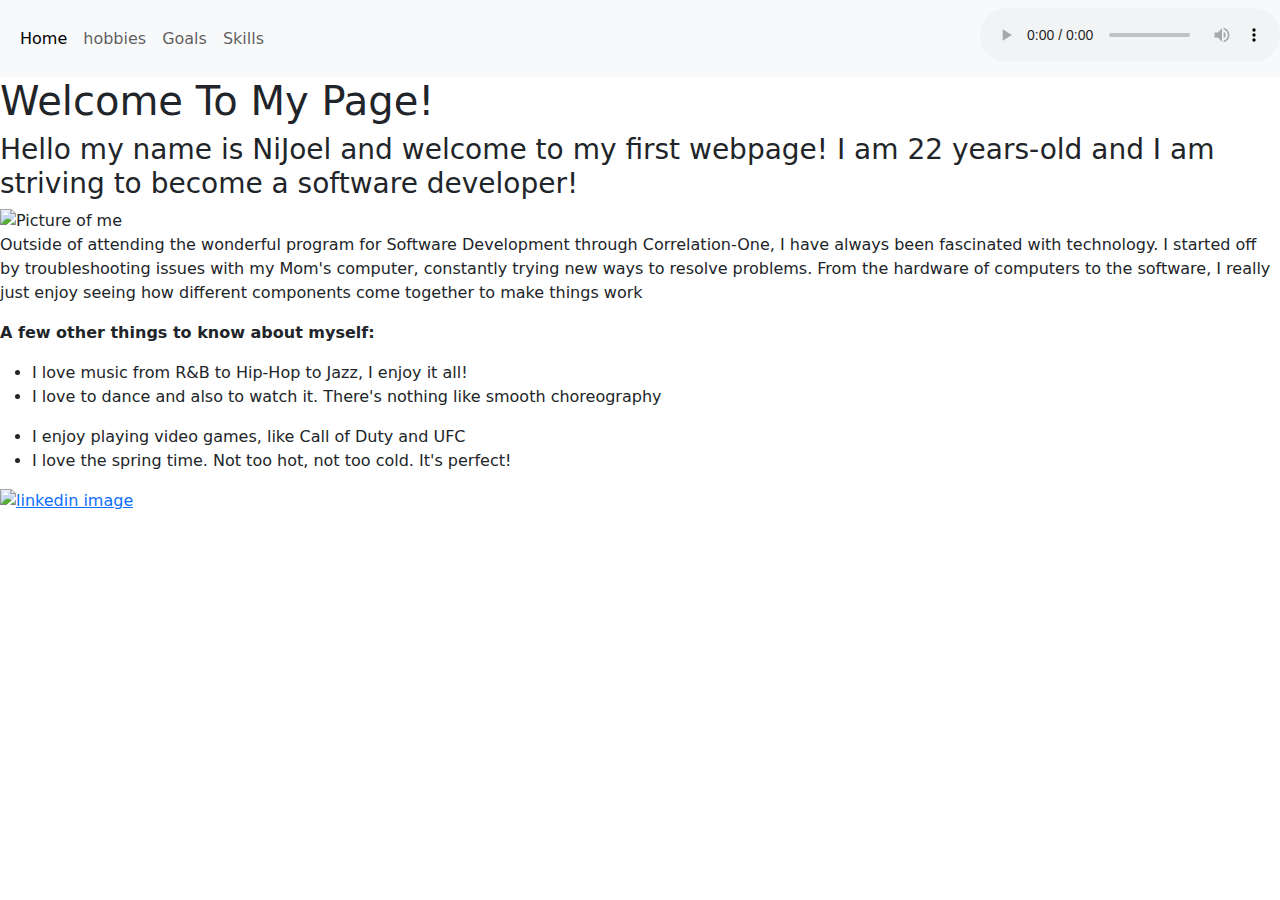
==== index.html @ 8743d05a "updated text to hobbies" ====
<!DOCTYPE html>
<html lang="en">
 <head>
  <meta charset="UTF-8">
  <meta name="viewport" content="width=device-width, initial-scale=1.0">
  <link rel="stylesheet" href="https://cdn.jsdelivr.net/npm/bootstrap@5.2.3/dist/css/bootstrap.min.css">
  <link rel="stylesheet" href="style.css">
  <link rel="preconnect" href="https://fonts.googleapis.com">
  <link rel="preconnect" href="https://fonts.gstatic.com" crossorigin>
  <link href="https://fonts.googleapis.com/css2?family=Bruno+Ace+SC&family=Lobster&display=swap" rel="stylesheet">
  <title>About Me</title>
 </head>
 <body>
  <header class="test">

   <nav class="navbar  navbar-expand-lg bg-body-tertiary">
    <div class="container-fluid">
        <button class="navbar-toggler" type="button" data-bs-toggle="collapse" data-bs-target="#navbarNavAltMarkup" aria-controls="navbarNavAltMarkup" aria-expanded="false" aria-label="Toggle navigation">
         <span class="navbar-toggler-icon"></span>
        </button>
      <div class="collapse navbar-collapse" id="navbarNavAltMarkup">
       <div class="navbar-nav">
        <a class="nav-link active" aria-current="page" href="#">Home</a>
        <a class="nav-link" href="hobbies.html">hobbies</a>
        <a class="nav-link" href="goals.html">Goals</a>
        <a class="nav-link" href="skills.html">Skills</a>
       </div>
      </div>
    </div>

    <div>
      <audio class="audio" controls autoplay loop>
        <source src="eyd.mp3" type="audio/mp3">
      </audio>
    </div> 

   </nav>

  </header>

  <main>
   <h1>Welcome To My Page!</h1>
   <h3 >Hello my name is NiJoel and welcome to my first webpage! I am 22 years-old and I am striving to become a software developer!</h3>
   <img class="me" src="aboutme1.jpg" alt="Picture of me" >
   <p> Outside of attending the wonderful program for Software Development through Correlation-One, I have always been fascinated with technology. I started off by troubleshooting issues with my Mom's computer, constantly trying new ways to resolve problems. From the hardware of computers to the software, I really just enjoy seeing how different components come together to make things work </p>
   <p><b>A few other things to know about myself:</b></p>
   
   <div class="grid">
    <ul>
     <li> I love music from R&B to Hip-Hop to Jazz, I enjoy it all! </li>
     <li> I love to dance and also to watch it. There's nothing like smooth choreography</li>
    </ul>
    
    <ul>
     <li> I enjoy playing video games, like Call of Duty and UFC</li>
     <li> I love the spring time. Not too hot, not too cold. It's perfect!</li>
    </ul>

   <a href="https://www.linkedin.com/in/nijoel-m-davis-683b9a273/?trk=public_profile-settings_edit-profile-content">
   <img class="linkedin" src="linkedin.jpg" alt="linkedin image"></a>
  </main>

 </body>
</html>
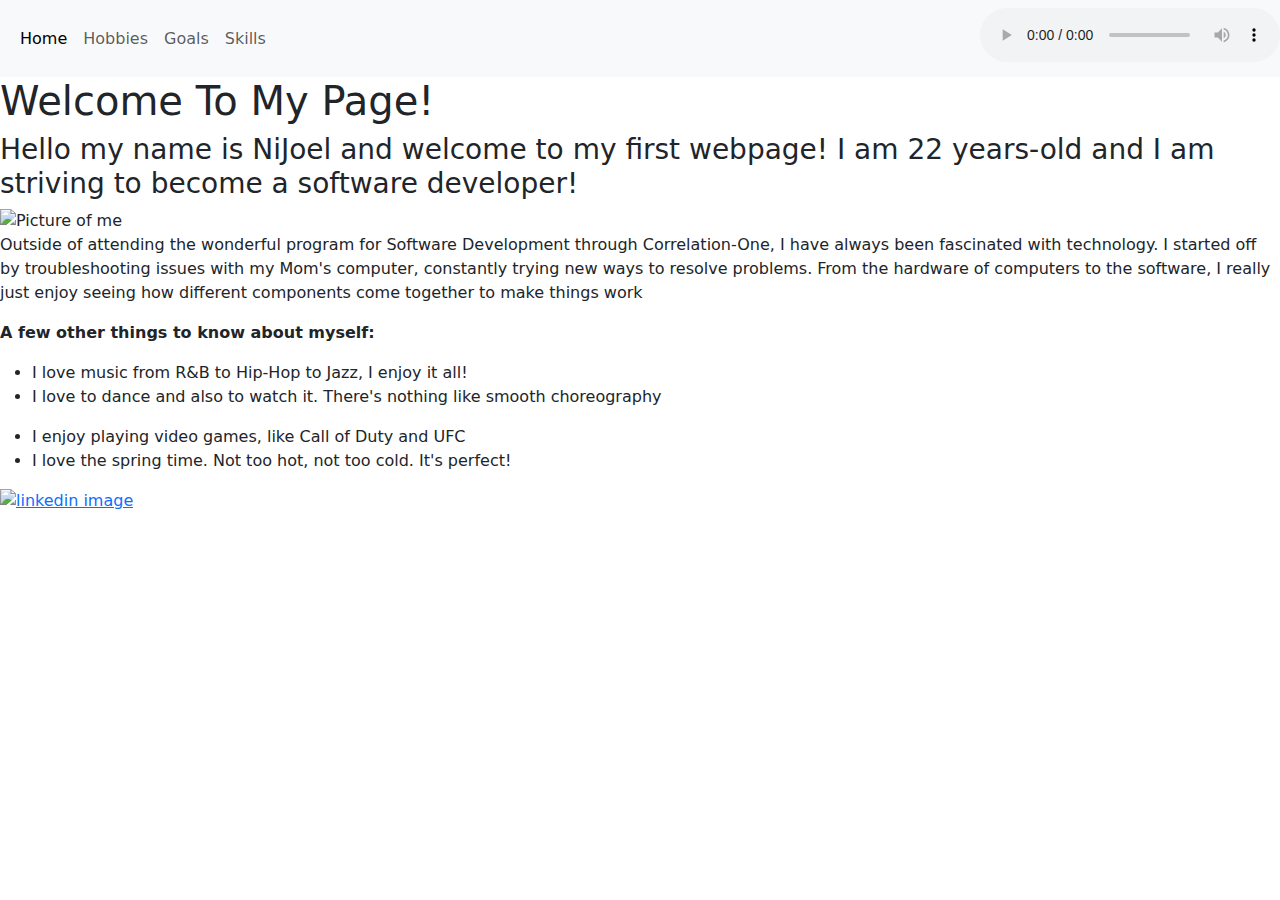
==== commit 49f5c421: "Update index.html" ====
--- a/index.html
+++ b/index.html
@@ -21,7 +21,7 @@
       <div class="collapse navbar-collapse" id="navbarNavAltMarkup">
        <div class="navbar-nav">
         <a class="nav-link active" aria-current="page" href="#">Home</a>
-        <a class="nav-link" href="hobbies.html">hobbies</a>
+        <a class="nav-link" href="hobbies.html">Hobbies</a>
         <a class="nav-link" href="goals.html">Goals</a>
         <a class="nav-link" href="skills.html">Skills</a>
        </div>
@@ -61,4 +61,4 @@
   </main>
 
  </body>
-</html>+</html>
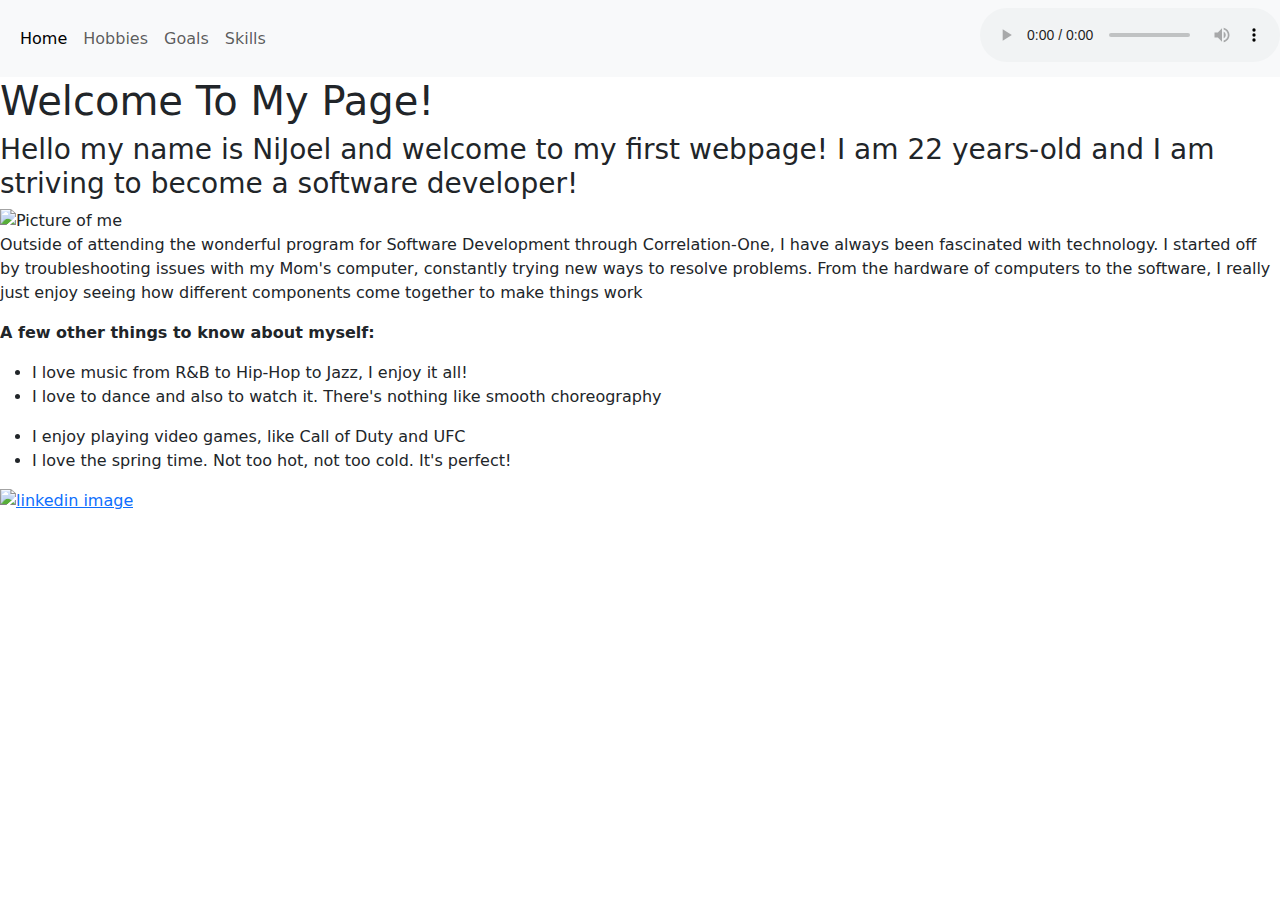
==== commit 5cd56f19: "changed hobbies to Hobbies" ====
--- a/index.html
+++ b/index.html
@@ -61,4 +61,4 @@
   </main>
 
  </body>
-</html>
+</html>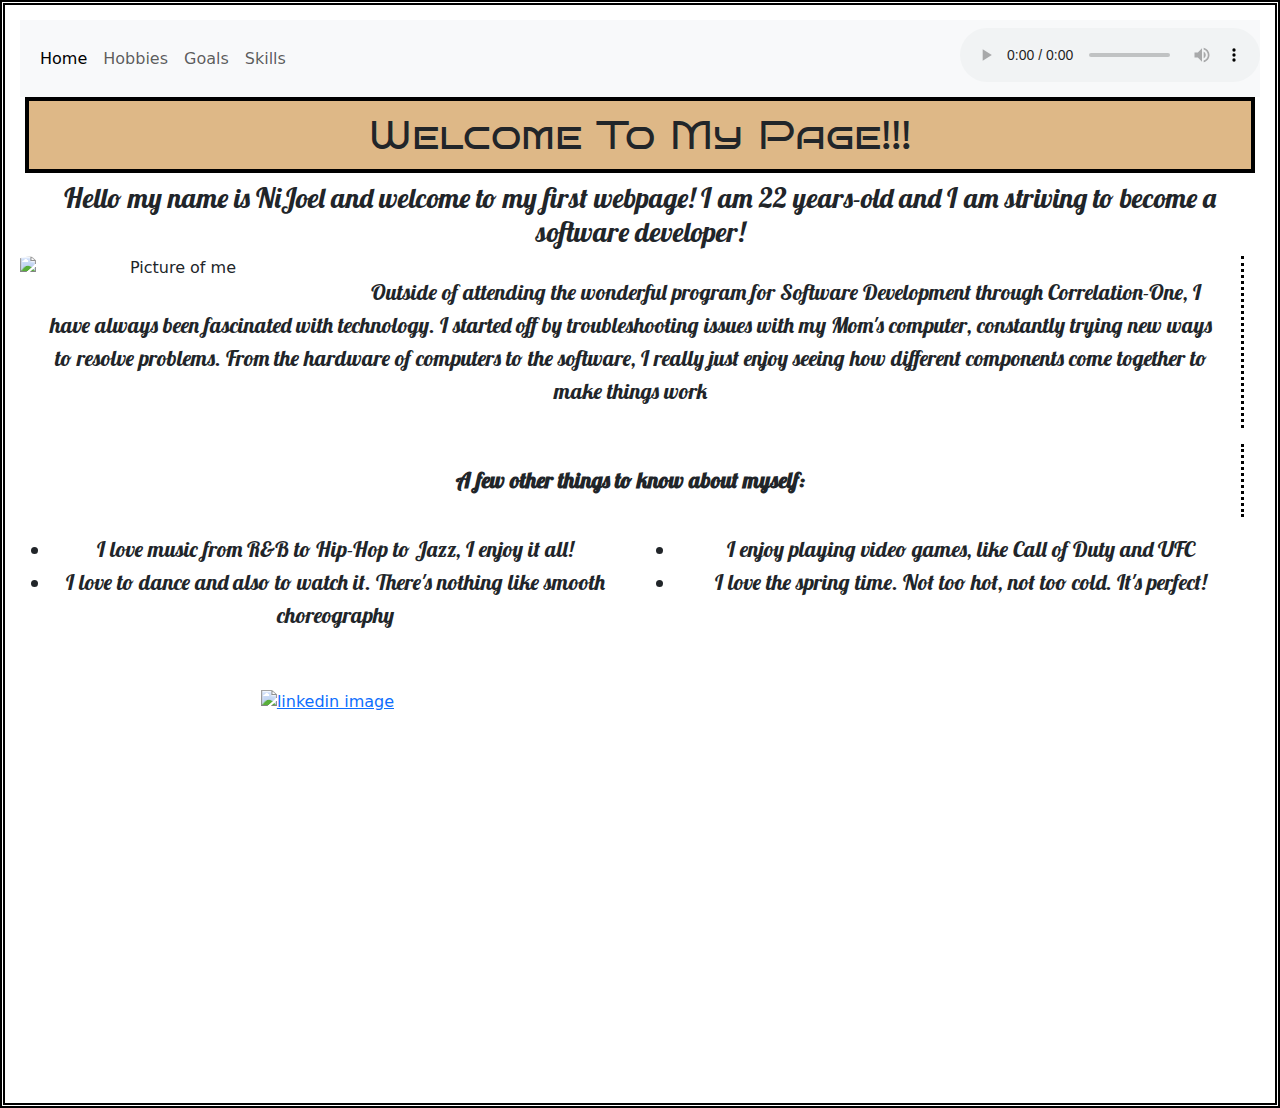
==== commit e88a5d0d: "css connected successfully" ====
--- a/index.html
+++ b/index.html
@@ -3,8 +3,8 @@
  <head>
   <meta charset="UTF-8">
   <meta name="viewport" content="width=device-width, initial-scale=1.0">
+  <link rel="stylesheet" href="/css/styles.css">
   <link rel="stylesheet" href="https://cdn.jsdelivr.net/npm/bootstrap@5.2.3/dist/css/bootstrap.min.css">
-  <link rel="stylesheet" href="style.css">
   <link rel="preconnect" href="https://fonts.googleapis.com">
   <link rel="preconnect" href="https://fonts.gstatic.com" crossorigin>
   <link href="https://fonts.googleapis.com/css2?family=Bruno+Ace+SC&family=Lobster&display=swap" rel="stylesheet">
@@ -39,7 +39,7 @@
   </header>
 
   <main>
-   <h1>Welcome To My Page!</h1>
+   <h1>Welcome To My Page!!!</h1>
    <h3 >Hello my name is NiJoel and welcome to my first webpage! I am 22 years-old and I am striving to become a software developer!</h3>
    <img class="me" src="aboutme1.jpg" alt="Picture of me" >
    <p> Outside of attending the wonderful program for Software Development through Correlation-One, I have always been fascinated with technology. I started off by troubleshooting issues with my Mom's computer, constantly trying new ways to resolve problems. From the hardware of computers to the software, I really just enjoy seeing how different components come together to make things work </p>
--- a/css/styles.css
+++ b/css/styles.css
@@ -0,0 +1,55 @@
+body {
+    background-color: antiquewhite;
+    padding: 15px 15px 16%;
+    border:5px double black;
+    margin:1rem 1rem 3rem;
+  }
+  * {
+    text-align:center;
+  }
+  
+  h1 {
+    font-family: 'Bruno Ace SC', cursive;
+    font-size:45px;
+    border:4px solid black;
+    margin:5px;
+    padding:10px;
+    background-color: burlywood;
+  }
+  h3{
+    font-family: 'Lobster', cursive;
+    font-size:25px;
+  }
+  p {
+    font-family: 'Lobster', cursive;
+    font-size:22px; 
+    margin-right:1rem; 
+    border-right:3px dotted black;
+    padding: 20px;
+  }
+  .me {
+    float:left;
+    margin-right:20px;
+    border-radius:10%;
+    width: 25%;
+    height: auto;
+  }
+  
+  .grid {
+    display:grid;
+    grid-template-columns: 1fr 1fr;
+    grid-template-rows:repeat(3, 1fr);
+    gap: 10px;
+  }
+  
+  ul {
+    font-family: 'Lobster', cursive;
+    font-size:22px;
+    margin-right:1rem; 
+  
+  }
+  .linkedin {
+    width: 5%;
+    padding:2rem
+  }
+  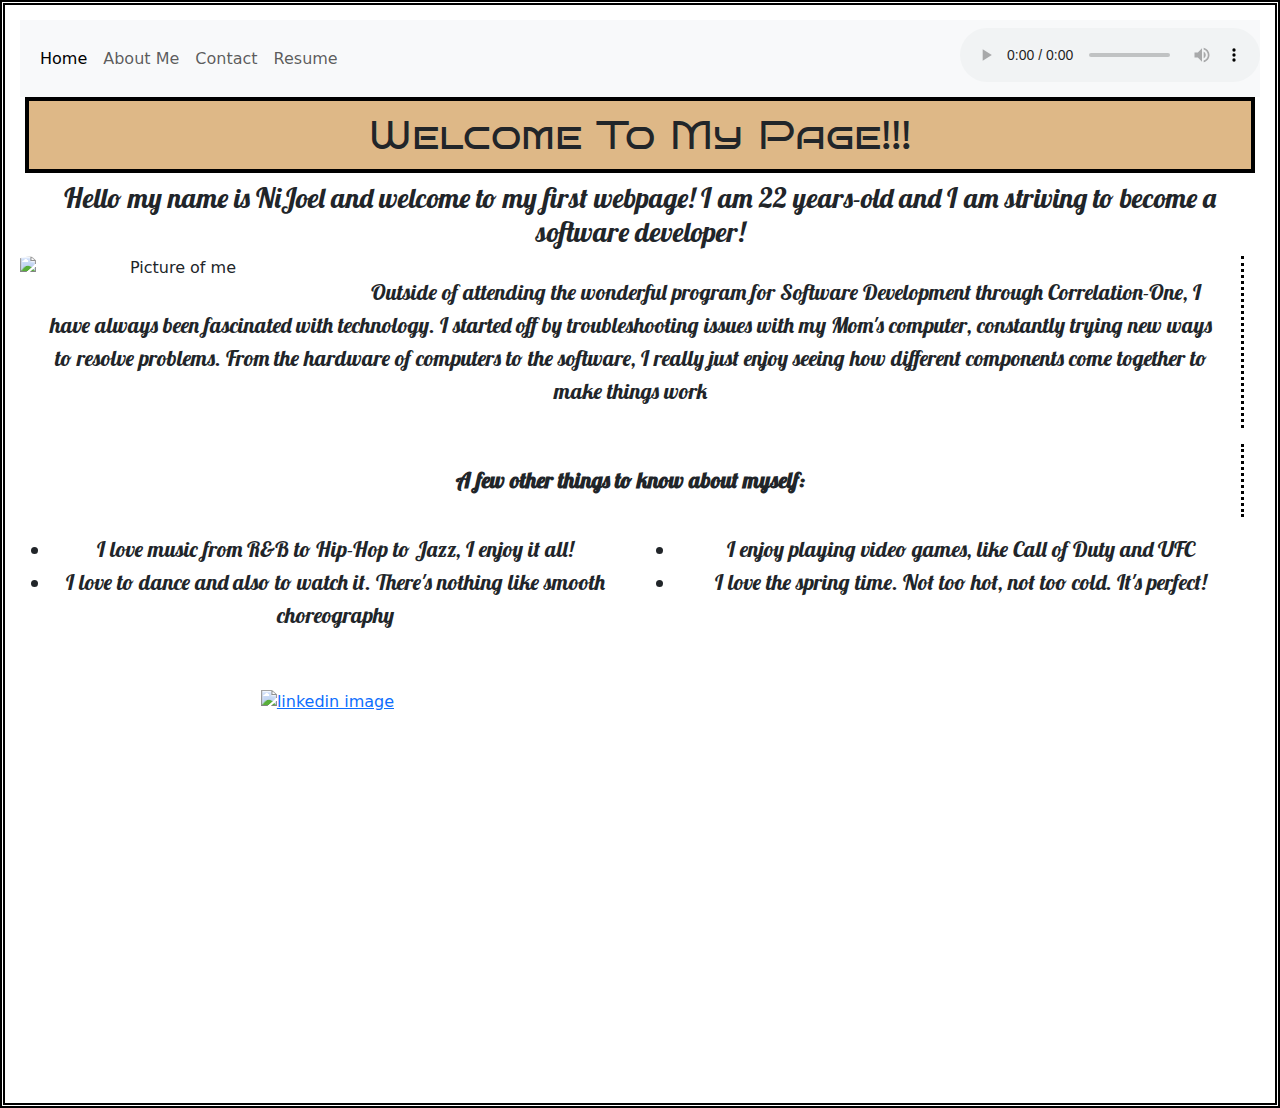
==== commit 1a05258a: "Pages linked to "index.html"" ====
--- a/index.html
+++ b/index.html
@@ -20,10 +20,10 @@
         </button>
       <div class="collapse navbar-collapse" id="navbarNavAltMarkup">
        <div class="navbar-nav">
-        <a class="nav-link active" aria-current="page" href="#">Home</a>
-        <a class="nav-link" href="hobbies.html">Hobbies</a>
-        <a class="nav-link" href="goals.html">Goals</a>
-        <a class="nav-link" href="skills.html">Skills</a>
+        <a class="nav-link active" aria-current="page" href="index.html">Home</a>
+        <a class="nav-link" href="about.html">About Me</a>
+        <a class="nav-link" href="contact.html">Contact</a>
+        <a class="nav-link" href="resume.html">Resume</a>
        </div>
       </div>
     </div>
@@ -61,4 +61,4 @@
   </main>
 
  </body>
-</html>+</html>
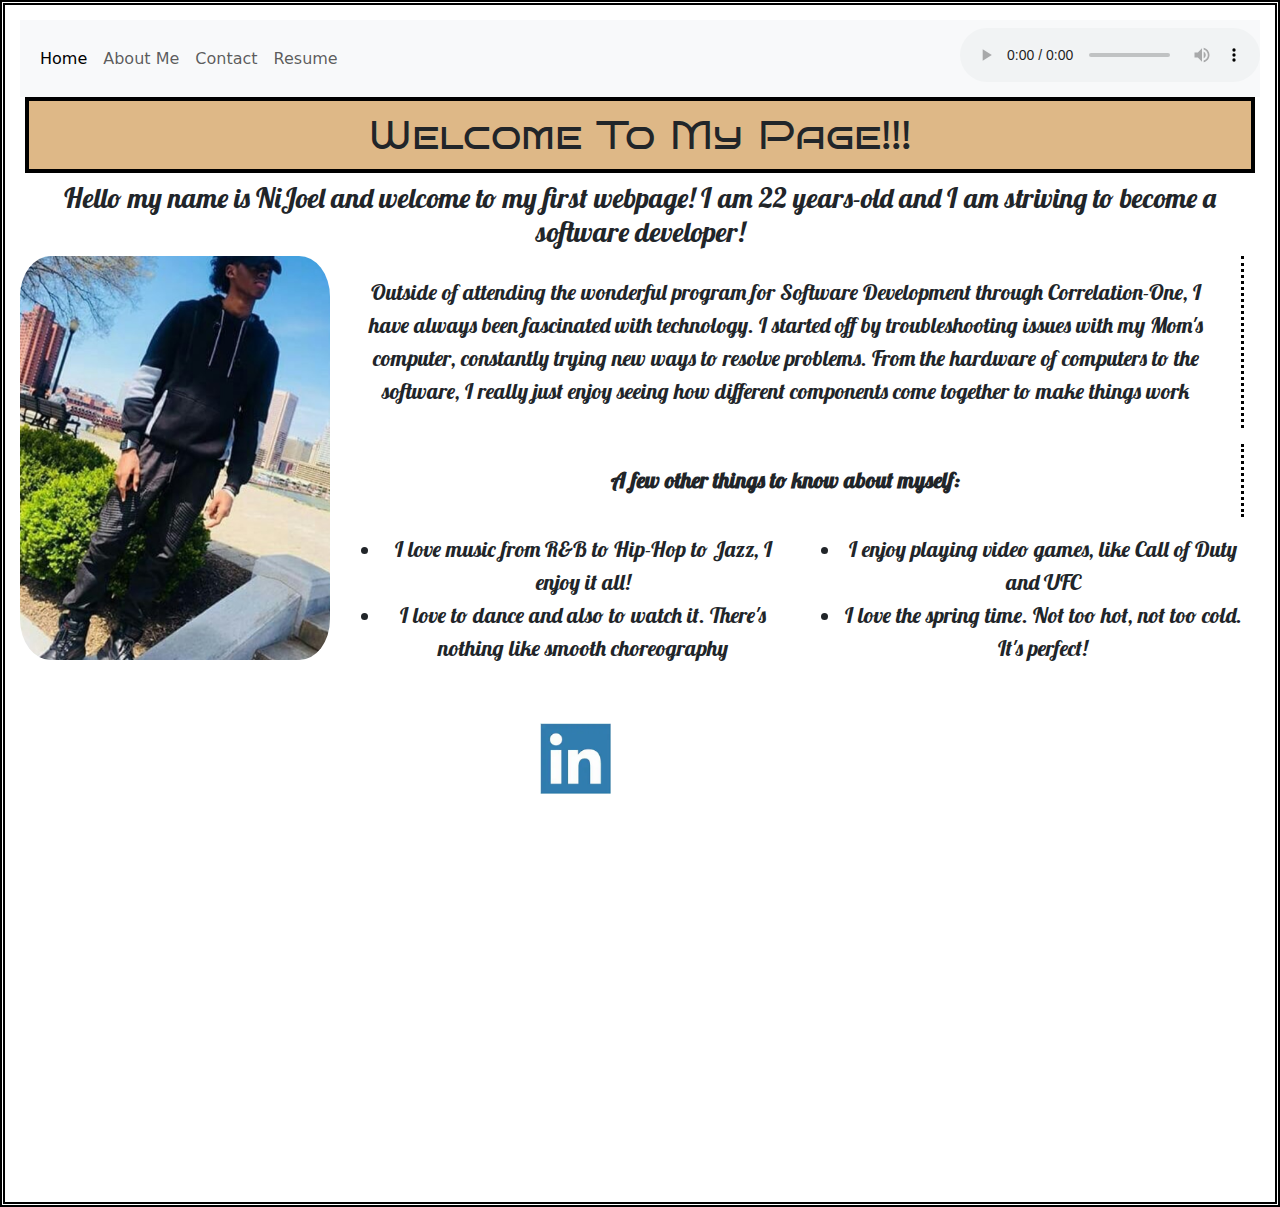
==== commit a30eddc0: "Images added successfully" ====
--- a/index.html
+++ b/index.html
@@ -41,7 +41,7 @@
   <main>
    <h1>Welcome To My Page!!!</h1>
    <h3 >Hello my name is NiJoel and welcome to my first webpage! I am 22 years-old and I am striving to become a software developer!</h3>
-   <img class="me" src="aboutme1.jpg" alt="Picture of me" >
+   <img class="me" src="media/aboutme1.jpg" alt="Picture of me" >
    <p> Outside of attending the wonderful program for Software Development through Correlation-One, I have always been fascinated with technology. I started off by troubleshooting issues with my Mom's computer, constantly trying new ways to resolve problems. From the hardware of computers to the software, I really just enjoy seeing how different components come together to make things work </p>
    <p><b>A few other things to know about myself:</b></p>
    
@@ -57,7 +57,7 @@
     </ul>
 
    <a href="https://www.linkedin.com/in/nijoel-m-davis-683b9a273/?trk=public_profile-settings_edit-profile-content">
-   <img class="linkedin" src="linkedin.jpg" alt="linkedin image"></a>
+   <img class="linkedin" src="media/linkedin.jpg" alt="linkedin image"></a>
   </main>
 
  </body>
--- a/css/styles.css
+++ b/css/styles.css
@@ -49,7 +49,8 @@
   
   }
   .linkedin {
-    width: 5%;
-    padding:2rem
+    width: 30%;
+    padding:2rem;
+    
   }
   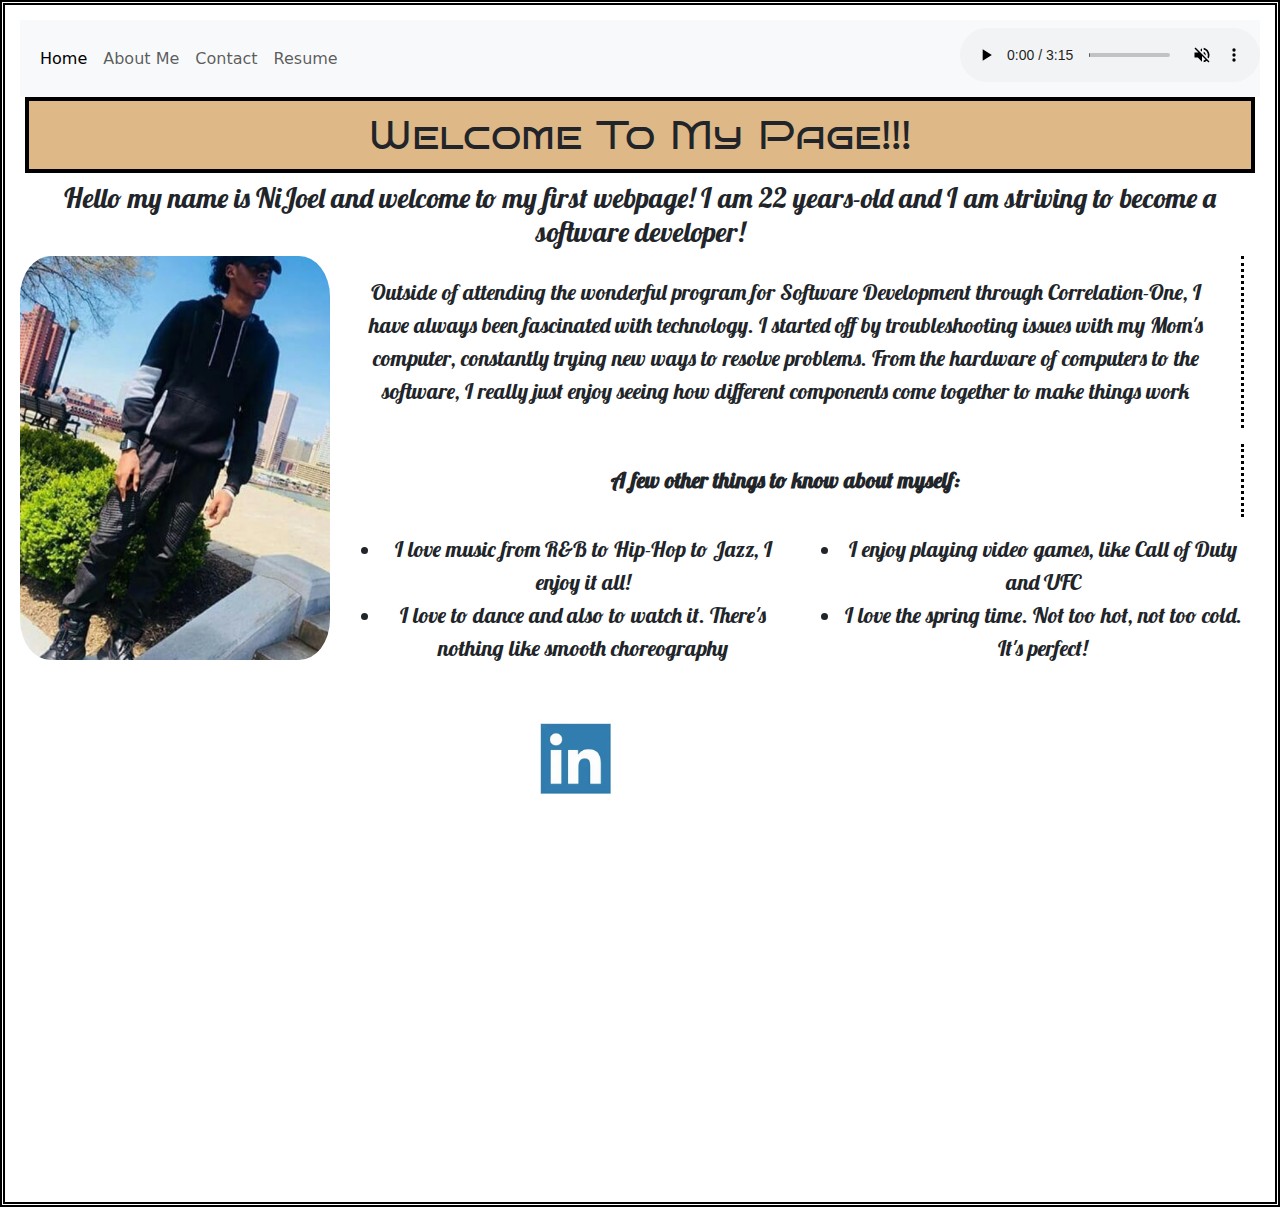
==== commit f2b48d0c: "audio successfully added" ====
--- a/index.html
+++ b/index.html
@@ -29,8 +29,8 @@
     </div>
 
     <div>
-      <audio class="audio" controls autoplay loop>
-        <source src="eyd.mp3" type="audio/mp3">
+      <audio class="audio" controls muted loop>
+        <source src="media/eyd.mp3" type="audio/mp3">
       </audio>
     </div> 
 
